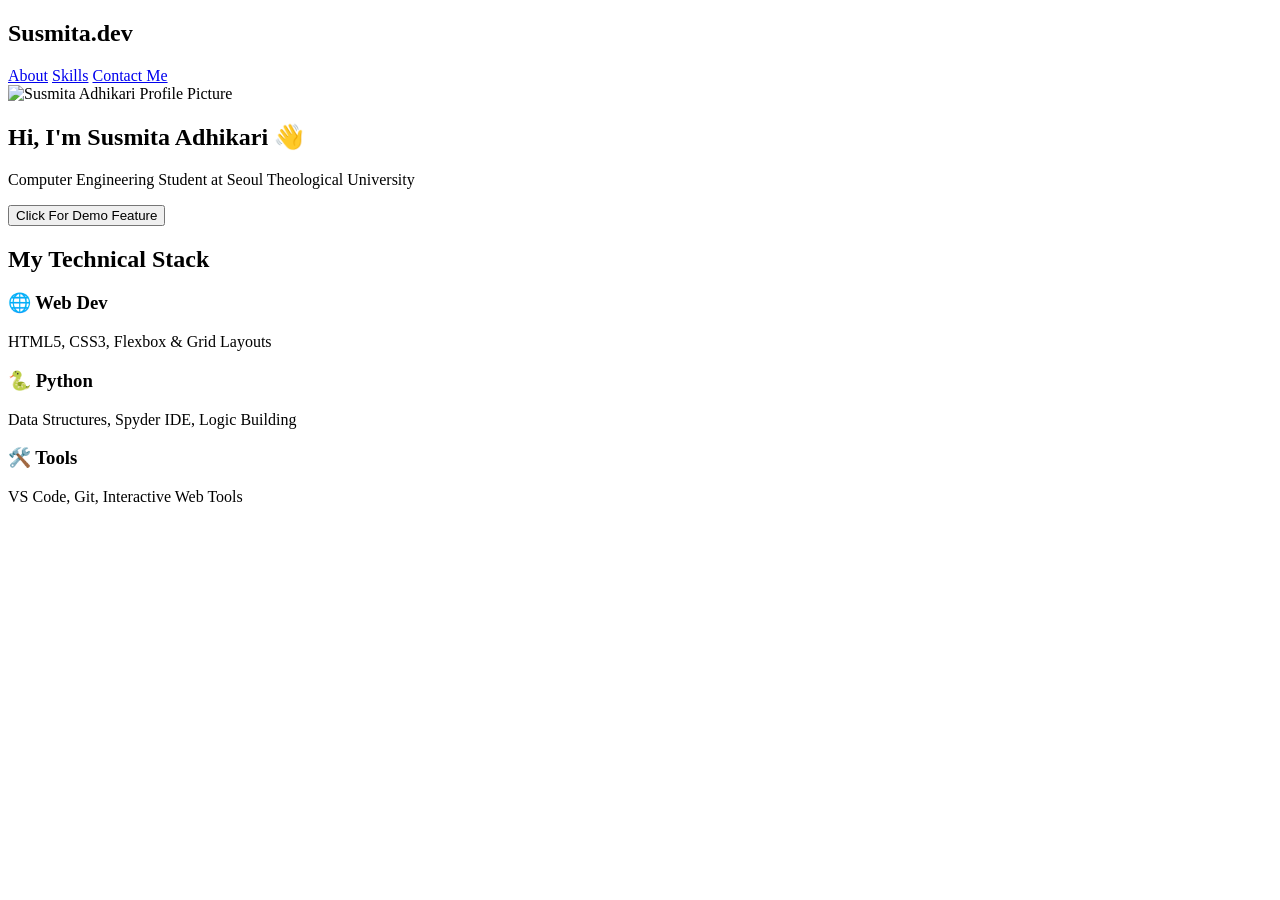
==== Susmita portfolio/Index.Html @ 93280f45 "Add files via upload" ====
<!DOCTYPE html>
<html lang="en">
<head>
    <meta charset="UTF-8">
    <meta name="viewport" content="width=device-width, initial-scale=1.0">
    <title>Susmita Adhikari | Portfolio</title>
    <!-- Google Fonts -->
    <link href="https://fonts.googleapis.com/css2?family=Poppins:wght@300;500;700&display=swap" rel="stylesheet">
    <link rel="stylesheet" href="style.css">
</head>
<body>

    <!-- Header Navigation -->
    <header class="navbar">
        <h2 class="logo">Susmita<span>.dev</span></h2>
        <nav>
            <a href="#about">About</a>
            <a href="#skills">Skills</a>
            <a href="#contact" class="btn-nav">Contact Me</a>
        </nav>
    </header>

    <!-- Hero Section with Profile Picture -->
    <section id="about" class="hero">
        <div class="hero-container">
            <!-- Profile Image Container -->
            <div class="profile-img-box">
                <!-- Aafno photo yo profile.jpg nau rakhidainus tyo same folder ma -->
                <img src="c:\Users\user\Downloads\profile.jpg.jpg" alt="Susmita Adhikari Profile Picture" class="profile-pic">
            </div>

            <div class="hero-content">
                <h1>Hi, I'm <span class="highlight">Susmita Adhikari</span> 👋</h1>
                <p>Computer Engineering Student at Seoul Theological University</p>
                <button onclick="showMessage()" class="cta-btn">Click For Demo Feature</button>
                <p id="secret-msg" class="hidden-msg"></p>
            </div>
        </div>
    </section>

    <!-- Technical Skills Section -->
    <section id="skills" class="skills-section">
        <h2>My Technical Stack</h2>
        <div class="skills-grid">
            <div class="card">
                <h3>🌐 Web Dev</h3>
                <p>HTML5, CSS3, Flexbox & Grid Layouts</p>
            </div>
            <div class="card">
                <h3>🐍 Python</h3>
                <p>Data Structures, Spyder IDE, Logic Building</p>
            </div>
            <div class="card">
                <h3>🛠️ Tools</h3>
                <p>VS Code, Git, Interactive Web Tools</p>
            </div>
        </div>
    </section>

    <!-- JavaScript Interactivity -->
    <script>
        function showMessage() {
            const msg = document.getElementById('secret-msg');
            msg.innerText = "✨ Welcome to Susmita's Midterm Project Presentation!";
            msg.style.display = "block";
        }
    </script>
</body>
</html>
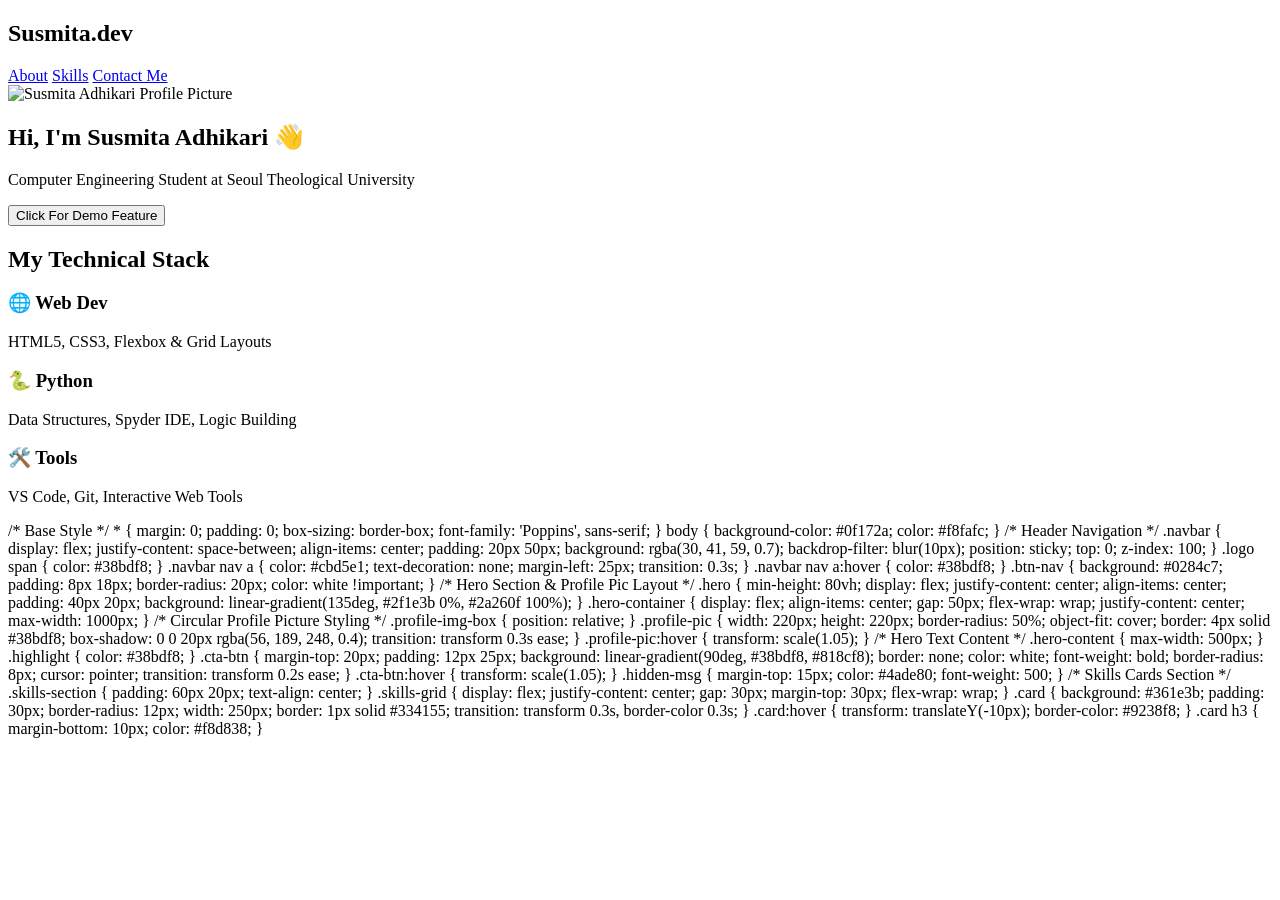
==== commit fe1abc92: "Update portfolio HTML and CSS structure" ====
--- a/Susmita portfolio/Index.Html
+++ b/Susmita portfolio/Index.Html
@@ -66,4 +66,154 @@
         }
     </script>
 </body>
-</html>+</html>
+
+/* Base Style */
+* {
+    margin: 0;
+    padding: 0;
+    box-sizing: border-box;
+    font-family: 'Poppins', sans-serif;
+}
+
+body {
+    background-color: #0f172a;
+    color: #f8fafc;
+}
+
+/* Header Navigation */
+.navbar {
+    display: flex;
+    justify-content: space-between;
+    align-items: center;
+    padding: 20px 50px;
+    background: rgba(30, 41, 59, 0.7);
+    backdrop-filter: blur(10px);
+    position: sticky;
+    top: 0;
+    z-index: 100;
+}
+
+.logo span {
+    color: #38bdf8;
+}
+
+.navbar nav a {
+    color: #cbd5e1;
+    text-decoration: none;
+    margin-left: 25px;
+    transition: 0.3s;
+}
+
+.navbar nav a:hover {
+    color: #38bdf8;
+}
+
+.btn-nav {
+    background: #0284c7;
+    padding: 8px 18px;
+    border-radius: 20px;
+    color: white !important;
+}
+
+/* Hero Section & Profile Pic Layout */
+.hero {
+    min-height: 80vh;
+    display: flex;
+    justify-content: center;
+    align-items: center;
+    padding: 40px 20px;
+    background: linear-gradient(135deg, #2f1e3b 0%, #2a260f 100%);
+}
+
+.hero-container {
+    display: flex;
+    align-items: center;
+    gap: 50px;
+    flex-wrap: wrap;
+    justify-content: center;
+    max-width: 1000px;
+}
+
+/* Circular Profile Picture Styling */
+.profile-img-box {
+    position: relative;
+}
+
+.profile-pic {
+    width: 220px;
+    height: 220px;
+    border-radius: 50%;
+    object-fit: cover;
+    border: 4px solid #38bdf8;
+    box-shadow: 0 0 20px rgba(56, 189, 248, 0.4);
+    transition: transform 0.3s ease;
+}
+
+.profile-pic:hover {
+    transform: scale(1.05);
+}
+
+/* Hero Text Content */
+.hero-content {
+    max-width: 500px;
+}
+
+.highlight {
+    color: #38bdf8;
+}
+
+.cta-btn {
+    margin-top: 20px;
+    padding: 12px 25px;
+    background: linear-gradient(90deg, #38bdf8, #818cf8);
+    border: none;
+    color: white;
+    font-weight: bold;
+    border-radius: 8px;
+    cursor: pointer;
+    transition: transform 0.2s ease;
+}
+
+.cta-btn:hover {
+    transform: scale(1.05);
+}
+
+.hidden-msg {
+    margin-top: 15px;
+    color: #4ade80;
+    font-weight: 500;
+}
+
+/* Skills Cards Section */
+.skills-section {
+    padding: 60px 20px;
+    text-align: center;
+}
+
+.skills-grid {
+    display: flex;
+    justify-content: center;
+    gap: 30px;
+    margin-top: 30px;
+    flex-wrap: wrap;
+}
+
+.card {
+    background: #361e3b;
+    padding: 30px;
+    border-radius: 12px;
+    width: 250px;
+    border: 1px solid #334155;
+    transition: transform 0.3s, border-color 0.3s;
+}
+
+.card:hover {
+    transform: translateY(-10px);
+    border-color: #9238f8;
+}
+
+.card h3 {
+    margin-bottom: 10px;
+    color: #f8d838;
+}
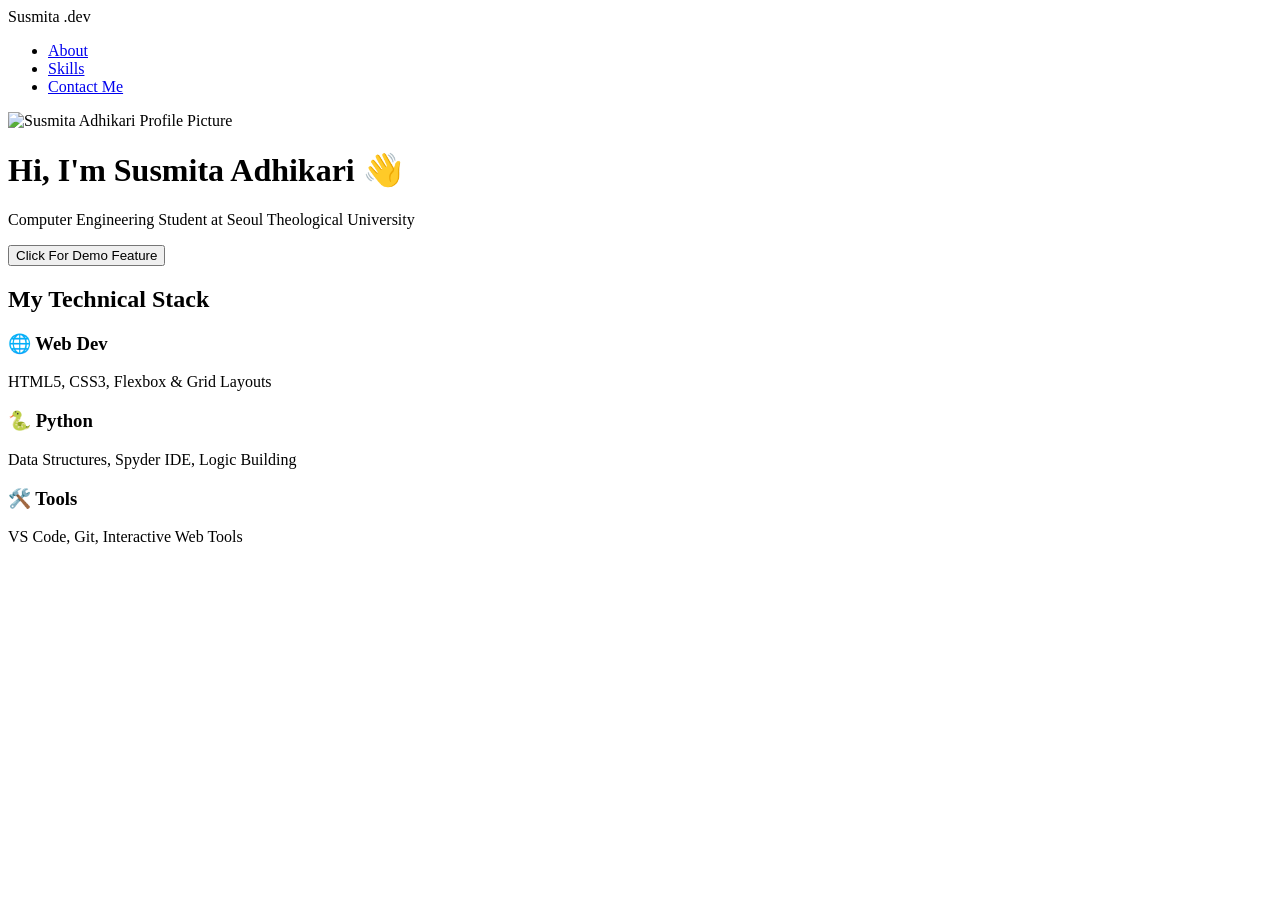
==== commit f5c88aa2: "Refactor portfolio HTML structure and layout Removed outdated HTML structure and replaced with a sim" ====
--- a/Susmita portfolio/Index.Html
+++ b/Susmita portfolio/Index.Html
@@ -1,219 +1,47 @@
 <!DOCTYPE html>
 <html lang="en">
 <head>
-    <meta charset="UTF-8">
-    <meta name="viewport" content="width=device-width, initial-scale=1.0">
-    <title>Susmita Adhikari | Portfolio</title>
-    <!-- Google Fonts -->
-    <link href="https://fonts.googleapis.com/css2?family=Poppins:wght@300;500;700&display=swap" rel="stylesheet">
-    <link rel="stylesheet" href="style.css">
+  <meta charset="UTF-8">
+  <meta name="viewport" content="width=device-width, initial-scale=1.0">
+  <title>Susmita Adhikari | Portfolio</title>
+  <link rel="stylesheet" href="style.css">
 </head>
 <body>
 
-    <!-- Header Navigation -->
-    <header class="navbar">
-        <h2 class="logo">Susmita<span>.dev</span></h2>
-        <nav>
-            <a href="#about">About</a>
-            <a href="#skills">Skills</a>
-            <a href="#contact" class="btn-nav">Contact Me</a>
-        </nav>
-    </header>
+  <nav class="navbar">
+    <div class="logo">Susmita .dev</div>
+    <ul class="nav-links">
+      <li><a href="#about">About</a></li>
+      <li><a href="#skills">Skills</a></li>
+      <li><a href="#contact">Contact Me</a></li>
+    </ul>
+  </nav>
 
-    <!-- Hero Section with Profile Picture -->
-    <section id="about" class="hero">
-        <div class="hero-container">
-            <!-- Profile Image Container -->
-            <div class="profile-img-box">
-                <!-- Aafno photo yo profile.jpg nau rakhidainus tyo same folder ma -->
-                <img src="c:\Users\user\Downloads\profile.jpg.jpg" alt="Susmita Adhikari Profile Picture" class="profile-pic">
-            </div>
+  <header class="hero-section" id="about">
+    <!-- Image tags to display profile image correctly -->
+    <img src="profile.jpg" alt="Susmita Adhikari Profile Picture" class="profile-img">
+    <h1>Hi, I'm Susmita Adhikari 👋</h1>
+    <p class="subtitle">Computer Engineering Student at Seoul Theological University</p>
+    <button class="btn">Click For Demo Feature</button>
+  </header>
 
-            <div class="hero-content">
-                <h1>Hi, I'm <span class="highlight">Susmita Adhikari</span> 👋</h1>
-                <p>Computer Engineering Student at Seoul Theological University</p>
-                <button onclick="showMessage()" class="cta-btn">Click For Demo Feature</button>
-                <p id="secret-msg" class="hidden-msg"></p>
-            </div>
-        </div>
-    </section>
+  <section class="skills-section" id="skills">
+    <h2>My Technical Stack</h2>
+    <div class="skills-grid">
+      <div class="skill-card">
+        <h3>🌐 Web Dev</h3>
+        <p>HTML5, CSS3, Flexbox & Grid Layouts</p>
+      </div>
+      <div class="skill-card">
+        <h3>🐍 Python</h3>
+        <p>Data Structures, Spyder IDE, Logic Building</p>
+      </div>
+      <div class="skill-card">
+        <h3>🛠️ Tools</h3>
+        <p>VS Code, Git, Interactive Web Tools</p>
+      </div>
+    </div>
+  </section>
 
-    <!-- Technical Skills Section -->
-    <section id="skills" class="skills-section">
-        <h2>My Technical Stack</h2>
-        <div class="skills-grid">
-            <div class="card">
-                <h3>🌐 Web Dev</h3>
-                <p>HTML5, CSS3, Flexbox & Grid Layouts</p>
-            </div>
-            <div class="card">
-                <h3>🐍 Python</h3>
-                <p>Data Structures, Spyder IDE, Logic Building</p>
-            </div>
-            <div class="card">
-                <h3>🛠️ Tools</h3>
-                <p>VS Code, Git, Interactive Web Tools</p>
-            </div>
-        </div>
-    </section>
-
-    <!-- JavaScript Interactivity -->
-    <script>
-        function showMessage() {
-            const msg = document.getElementById('secret-msg');
-            msg.innerText = "✨ Welcome to Susmita's Midterm Project Presentation!";
-            msg.style.display = "block";
-        }
-    </script>
 </body>
 </html>
-
-/* Base Style */
-* {
-    margin: 0;
-    padding: 0;
-    box-sizing: border-box;
-    font-family: 'Poppins', sans-serif;
-}
-
-body {
-    background-color: #0f172a;
-    color: #f8fafc;
-}
-
-/* Header Navigation */
-.navbar {
-    display: flex;
-    justify-content: space-between;
-    align-items: center;
-    padding: 20px 50px;
-    background: rgba(30, 41, 59, 0.7);
-    backdrop-filter: blur(10px);
-    position: sticky;
-    top: 0;
-    z-index: 100;
-}
-
-.logo span {
-    color: #38bdf8;
-}
-
-.navbar nav a {
-    color: #cbd5e1;
-    text-decoration: none;
-    margin-left: 25px;
-    transition: 0.3s;
-}
-
-.navbar nav a:hover {
-    color: #38bdf8;
-}
-
-.btn-nav {
-    background: #0284c7;
-    padding: 8px 18px;
-    border-radius: 20px;
-    color: white !important;
-}
-
-/* Hero Section & Profile Pic Layout */
-.hero {
-    min-height: 80vh;
-    display: flex;
-    justify-content: center;
-    align-items: center;
-    padding: 40px 20px;
-    background: linear-gradient(135deg, #2f1e3b 0%, #2a260f 100%);
-}
-
-.hero-container {
-    display: flex;
-    align-items: center;
-    gap: 50px;
-    flex-wrap: wrap;
-    justify-content: center;
-    max-width: 1000px;
-}
-
-/* Circular Profile Picture Styling */
-.profile-img-box {
-    position: relative;
-}
-
-.profile-pic {
-    width: 220px;
-    height: 220px;
-    border-radius: 50%;
-    object-fit: cover;
-    border: 4px solid #38bdf8;
-    box-shadow: 0 0 20px rgba(56, 189, 248, 0.4);
-    transition: transform 0.3s ease;
-}
-
-.profile-pic:hover {
-    transform: scale(1.05);
-}
-
-/* Hero Text Content */
-.hero-content {
-    max-width: 500px;
-}
-
-.highlight {
-    color: #38bdf8;
-}
-
-.cta-btn {
-    margin-top: 20px;
-    padding: 12px 25px;
-    background: linear-gradient(90deg, #38bdf8, #818cf8);
-    border: none;
-    color: white;
-    font-weight: bold;
-    border-radius: 8px;
-    cursor: pointer;
-    transition: transform 0.2s ease;
-}
-
-.cta-btn:hover {
-    transform: scale(1.05);
-}
-
-.hidden-msg {
-    margin-top: 15px;
-    color: #4ade80;
-    font-weight: 500;
-}
-
-/* Skills Cards Section */
-.skills-section {
-    padding: 60px 20px;
-    text-align: center;
-}
-
-.skills-grid {
-    display: flex;
-    justify-content: center;
-    gap: 30px;
-    margin-top: 30px;
-    flex-wrap: wrap;
-}
-
-.card {
-    background: #361e3b;
-    padding: 30px;
-    border-radius: 12px;
-    width: 250px;
-    border: 1px solid #334155;
-    transition: transform 0.3s, border-color 0.3s;
-}
-
-.card:hover {
-    transform: translateY(-10px);
-    border-color: #9238f8;
-}
-
-.card h3 {
-    margin-bottom: 10px;
-    color: #f8d838;
-}
